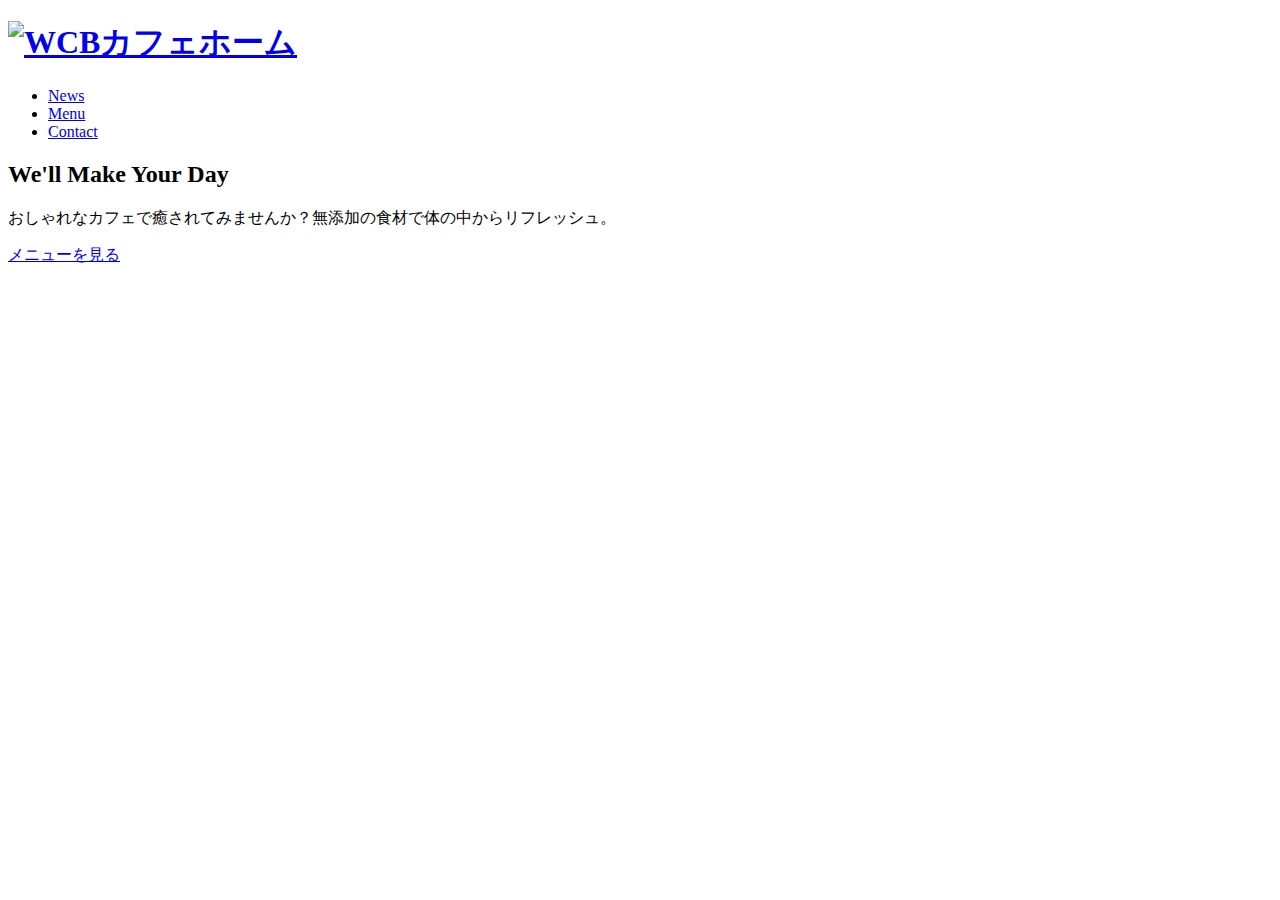
==== index.html @ 306c7be6 "Add files via upload" ====
<!DOCTYPE html>
<html lang="ja">
    <head>
        <meta charset="utf-8">
        <title>WCB Cafe</title>
        <meta name="description" content="ブレンドコーヒーとヘルシーなオーガニックフードを提供するカフェ">
        
    <!--CSS-->
        <link rel="stylesheet" href="https://unpkg.com/ress/dist/ress/min.css">
        <link href="https://fonts.googleapis.com/css?family=Philosopher" rel="stylesheet">
        <link href="css/style.css" rel="stylesheet">
        <link rel="icon" type="image/png" href="images/favicon.png">
    </head>

    <body>
        <div id="home" class="big-bg">
            <header class="page-header wrapper">
                <h1><a href="index.html"><img class="logo" src="images/logo.svg" alt="WCBカフェホーム"</a></h1>
                <nav>
                    <ul class="main-nav">
                        <li><a href="news.html">News</a></li>
                        <li><a href="menu.html">Menu</a></li>
                        <li><a href="contact.html">Contact</a></li>
                    </ul>
                </nav>
            </header>  
            
            <div class="home-content wrapper">
                <h2 class="page-title">We'll Make Your Day</h2>
                <p>おしゃれなカフェで癒されてみませんか？無添加の食材で体の中からリフレッシュ。</p>
                <a class="button" href="menu.html">メニューを見る</a>
            </div><!--/.home-content-->  
        </div><!--/#home-->
    </body>
</html>
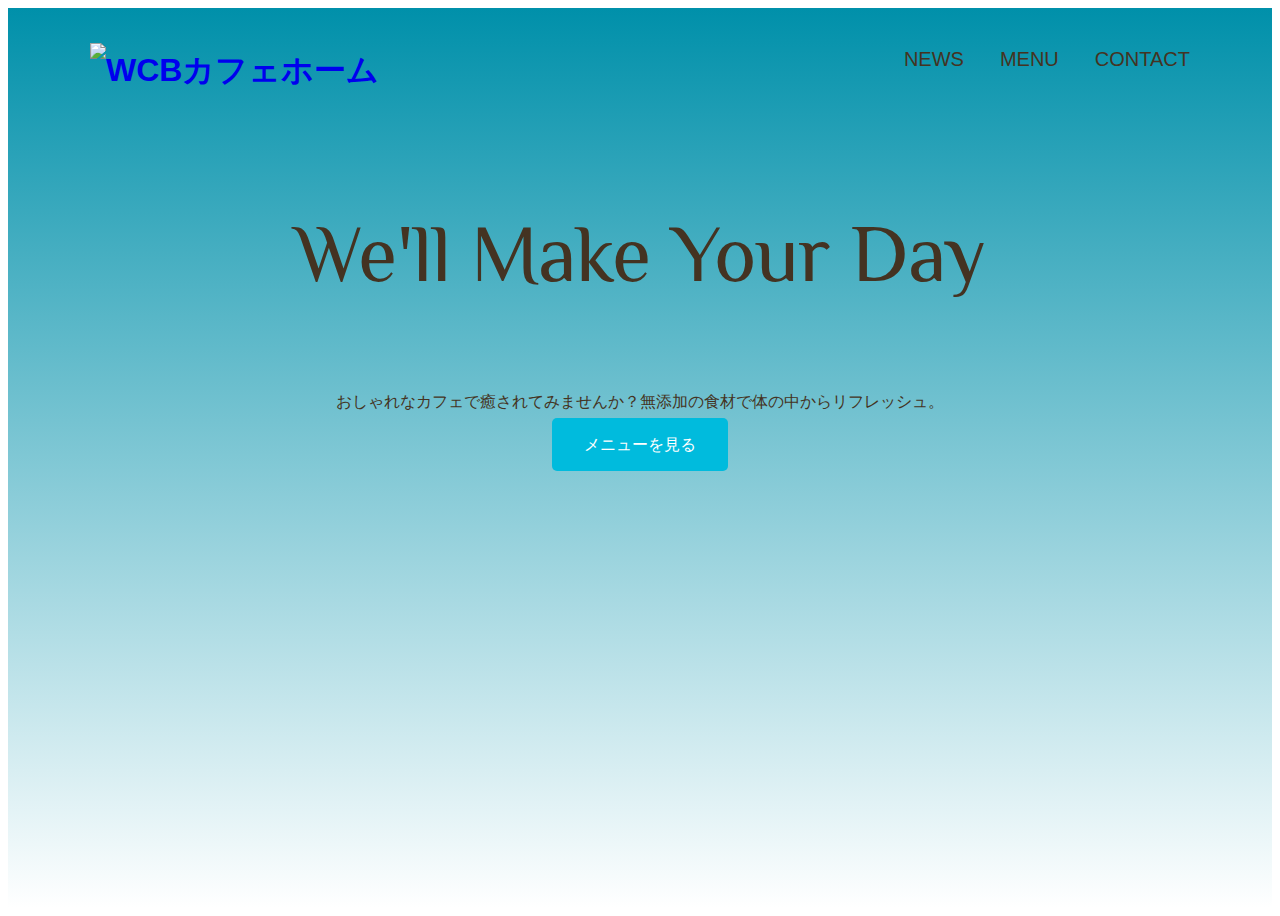
==== commit fcf4ae3d: "Update index.html" ====
--- a/index.html
+++ b/index.html
@@ -8,7 +8,7 @@
     <!--CSS-->
         <link rel="stylesheet" href="https://unpkg.com/ress/dist/ress/min.css">
         <link href="https://fonts.googleapis.com/css?family=Philosopher" rel="stylesheet">
-        <link href="css/style.css" rel="stylesheet">
+        <link href="style.css" rel="stylesheet">
         <link rel="icon" type="image/png" href="images/favicon.png">
     </head>
 
@@ -32,4 +32,4 @@
             </div><!--/.home-content-->  
         </div><!--/#home-->
     </body>
-</html>+</html>
--- a/style.css
+++ b/style.css
@@ -0,0 +1,380 @@
+@charset "UTF-8";
+html {
+    font-size: 100%;
+}
+body {
+    font-family: "Yu Gothic Medium", "游ゴシック Medium", YuGothic, "游ゴシック体", "ヒラギノ角ゴ Pro W3", sans-serif;
+    line-height: 1.7;
+    color: #432;
+}
+a {
+    text-decoration: none;
+}
+img {
+    max-width: 100%;
+}
+.logo {
+    width: 210px;
+    margin-top: 14px;
+}
+.main-nav {
+    display: flex;
+    font-size: 1.25rem;
+    text-transform: uppercase;
+    margin-top: 34px;
+    list-style: none;
+}
+.main-nav li {
+    margin-left: 36px;
+}
+.main-nav a {
+    color: #432;
+}
+.main-nav a:hover {
+    color: #0bd;
+}
+.page-header {
+    display: flex;
+    justify-content: space-between;
+}
+.wrapper {
+    max-width: 1100px;
+    margin: 0 auto;
+    padding: 0 4%;
+}
+.home-content {
+    text-align: center;
+    margin-top: 10px 0 42px;
+}
+/* 見出し*/
+.page-title {
+    font-size: 5rem;
+    font-family: 'Philosopher', serif;
+    text-transform: uppercase;
+    font-weight: normal;
+}
+/*ボタン*/
+.button {
+    font-size: 1,375rem;
+    background: #0bd;
+    color: #fff;
+    border-radius: 5px;
+    padding: 18px 32px;
+}
+.button:hover {
+    background: #0090aa;
+}
+.big-bg {
+    background-size: cover;
+    background-position: center top;
+}
+#home {
+    background-image: url(../images/main-bg.jpg), linear-gradient(#0090aa, #fff);
+    min-height: 100vh;
+}
+#home .page-title {
+    text-transform: none;
+}
+#news {
+    background-image: url(../images/cap5.jpeg);
+    background-color: #ddd;
+    background-blend-mode: soft-light;
+    height: 270px;
+    margin-bottom: 40px;
+}
+#news .page-title {
+    text-align: center;
+    margin-top: 0%;
+}
+footer {
+    background: #432;
+    text-align: center;
+    padding: 26px 0;
+}
+footer p {
+    color: #fff;
+    font-size: 0.874rem;
+}
+/*記事部分*/
+article {
+    width: 74%;
+}
+/*サイドバー*/
+aside {
+    width: 22%;
+}
+.news-contents {
+    display: flex;
+    justify-content: space-between;
+    margin-bottom: 50px;
+}
+.post-info {
+    position: relative;
+    padding-top: 4px;
+    margin-bottom: 40px;
+}
+.post-date {
+    background: #0bd;
+    border-radius: 50%;
+    color: #fff;
+    width: 100px;
+    height: 100px;
+    font-size: 1.625rem;
+    text-align: center;
+    position: absolute;
+    top: 0;
+    padding-top: 10px;
+}
+.post-date span {
+    font-size: 1rem;
+    border-top: 1px rgba(255, 255, 255, .5) solid;
+    padding-top: 6px;
+    display: block;
+    width: 60%;
+    margin: 0 auto;
+}
+.post-title {
+    font-family: "Yu Mincho", "YuMincho", serif;
+    font-size: 2rem;
+    font-weight: normal; 
+}
+.post-title,
+.post-cat {
+    margin-left: 120px;
+}
+article img {
+    margin-bottom: 20px;
+}
+article p {
+    margin-bottom: 1rem;
+}
+.sub-title {
+    font-size: 1.375rem;
+    padding: 0 8px 8px;
+    border-bottom: 2px #0bd solid;
+    font-weight: normal;
+}
+aside {
+    padding: 12px 12px;
+}
+.sub-menu {
+    margin-bottom: 60px;
+    list-style: none;
+}
+.sub-menu li {
+    border-bottom: 1px #ddd solid;
+}
+.sub-menu a {
+    color: #432;
+    padding: 10px;
+    display: block;
+}
+.sub-menu a:hover {
+    color: #0bd;
+}
+@media (max-width: 600px) {
+    h1 {
+        color: #0bd;
+    }
+}
+/*モバイル版*/
+@media (max-width: 600px) {
+    .page-title {
+        font-size: 2.5rem;
+    }
+    .main-nav {
+        font-size: 1rem;
+        margin-top: 10px;
+    }
+    .main-nav li {
+        margin: 0 20px;
+    }
+    .home-content {
+        margin-top: 20%;
+    }
+    .page-header {
+        flex-direction: column;
+        align-items: center;
+    }
+    .news-contents {
+        flex-direction: column;
+    }
+    article,
+    aside{
+        width: 100%;
+    }
+    #news .page-title {
+        margin-top: 30px;
+    }
+    aside {
+        margin-top: 30px;
+    }
+    .post-info {
+        margin-bottom: 30px;
+    }
+    .post-date {
+        width: 70px;
+        height: 70px;
+        font-size: 1rem;
+    }
+    .post-date span {
+        font-size: 0.875rem;
+        padding-top: 2px;
+    }
+    .post-title {
+        font-size: 1.375rem;
+    }
+    .post-cat {
+        font-size: 0.875rem;
+        margin-top: 10px;
+    }
+    .post-title,
+    .post-cat {
+        margin-left: 80px;
+    }
+    .big-box {
+        grid-column: auto;
+        grid-row: auto;
+    }
+    .big-box img {
+        height: auto;
+    }
+    #contact .page-title {
+        margin-top: 40px;
+    }
+    input[type="text"],
+    input[type="email"],
+    textarea {
+        max-width: 100%;
+    }
+    #location .wrapper,
+    #sns .wrapper {
+        flex-direction: column;
+    }
+    .location-info,
+    .location.map,
+    .sns-box {
+        width: 100%;
+    }
+    .sns-box {
+        margin-bottom: 30px;
+    }
+    }
+article {
+    width: 60%;
+    order: 2;
+}
+aside {
+    width: 22%;
+    order: 3;
+}
+.ad {
+    order: 1;
+}
+/*MENU*/
+#menu {
+    background-image: url(../images/pancakes-5989136_1280.jpg);
+    background-color: #ddd;
+    background-blend-mode: soft-light;
+    min-height: 100vh;
+}
+.menu-content {
+    max-width: 560px;
+    margin-top: 10%;
+}
+.menu-content .page-title {
+    text-align: center;
+}
+.menu-content p {
+    font-size: 1.125rem;
+    margin: 10px 0 0;
+}
+.grid {
+    display: grid;
+    gap: 26px;
+    grid-template-columns: repeat(auto-fit, minmax(240px,1fr));
+    margin-top: 6%;
+    margin-bottom: 50px;
+}
+.big-box {
+    grid-column: 1 / 3;
+    grid-row: 1 / 3;
+}
+.big-box img {
+    height: 94%;
+    width: 100%;
+    object-fit: cover;
+}
+/*CONTACT*/
+#contact {
+    background-image: url(../images/cafe-7588631_1280.jpg);
+    background-color: #ddd;
+    background-blend-mode: soft-light;
+    min-height: 100vh;
+}
+/*FORM*/
+form div {
+    margin-bottom: 14px;
+}
+label {
+    font-size: 1.125rem;
+    margin-bottom: 10px;
+    display: block;
+}
+input[type="text"],
+input[type="email"],
+textarea {
+    background: rgba(255, 255, 255, .5);
+    border: 1px #fff solid;
+    border-radius: 5px;
+    padding: 10PX;
+    font-size: 1rem;
+}
+input[type="text"],
+input[type="email"] {
+    width: 100%;
+    max-width: 240px;
+}
+textarea {
+    width: 100%;
+    max-width: 480px;
+    height: 6rem;
+}
+input[type="submit"] {
+    border: none;
+    cursor: pointer;
+    line-height: 1;
+    margin-bottom: 20px;
+}
+/*店舗情報・地図*/
+#location {
+    padding: 4% 0;
+}
+#location .wrapper {
+    display: flex;
+    justify-content: space-between;
+}
+.locaion-info {
+    width: 22%;
+}
+.location-info p {
+    padding: 12px 10px;
+}
+location-map {
+    width: 74%;
+}
+/*SNS*/
+#sns {
+    background: #faf7f0;
+    padding: 4% 0;
+}
+#sns .wrapper {
+    display: flex;
+    justify-content: space-between;
+}
+#sns .sub-title {
+    margin-bottom: 30px;
+}
+.sns-box {
+    width: 30%;
+}
